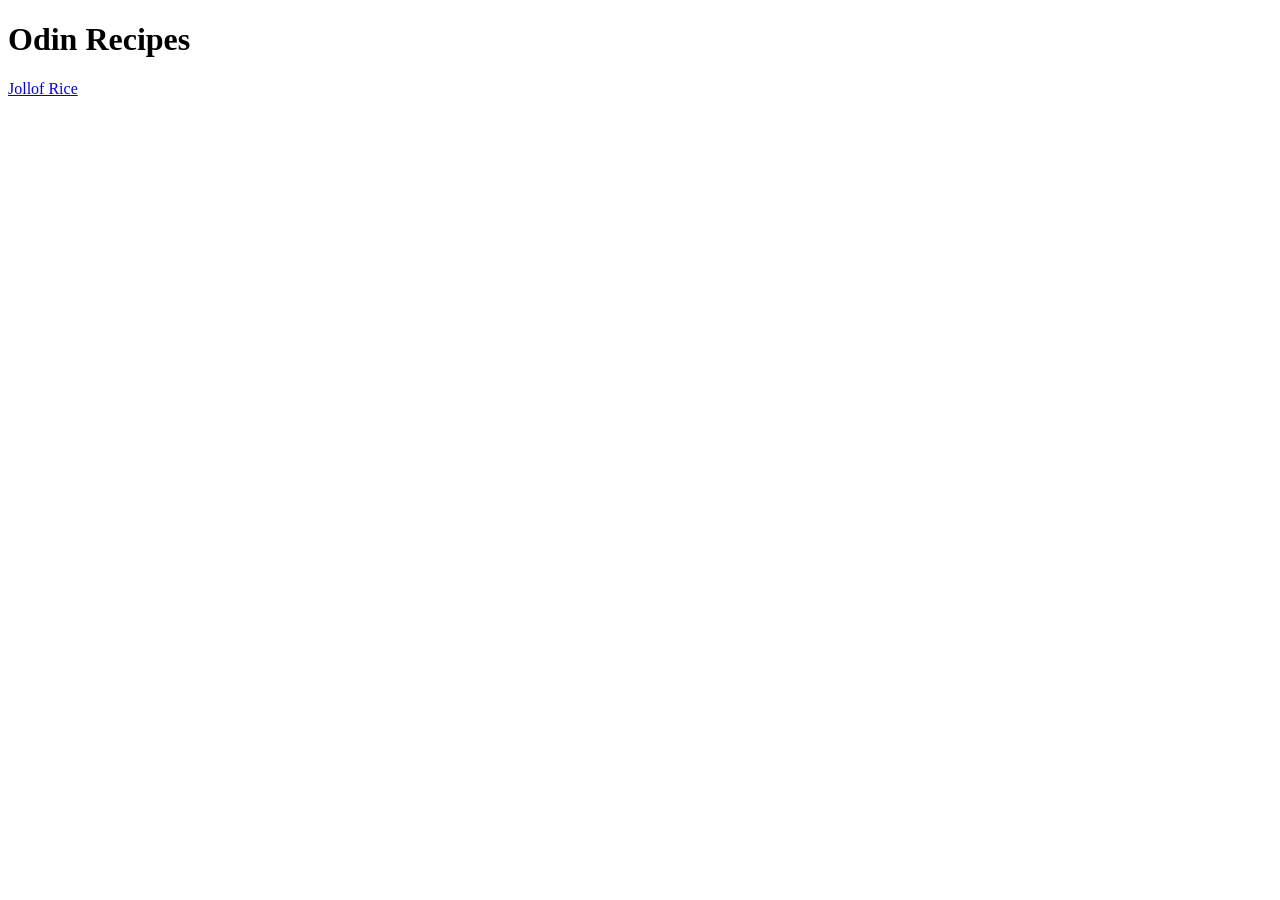
==== index.html @ c8228a38 "Display the home and recipe pages The home and recipe pages link together for easier navigation" ====
<!doctype html>
<html lang="en">
  <head>
    <meta charset="UTF-8" />
    <!-- <meta name="viewport" content="width=device-width, initial-scale=1.0"> -->
    <title>odin-recipes</title>
  </head>
  <body>
    <h1>Odin Recipes</h1>
    <a href="recipes/jollof.html">Jollof Rice</a>
  </body>
</html>
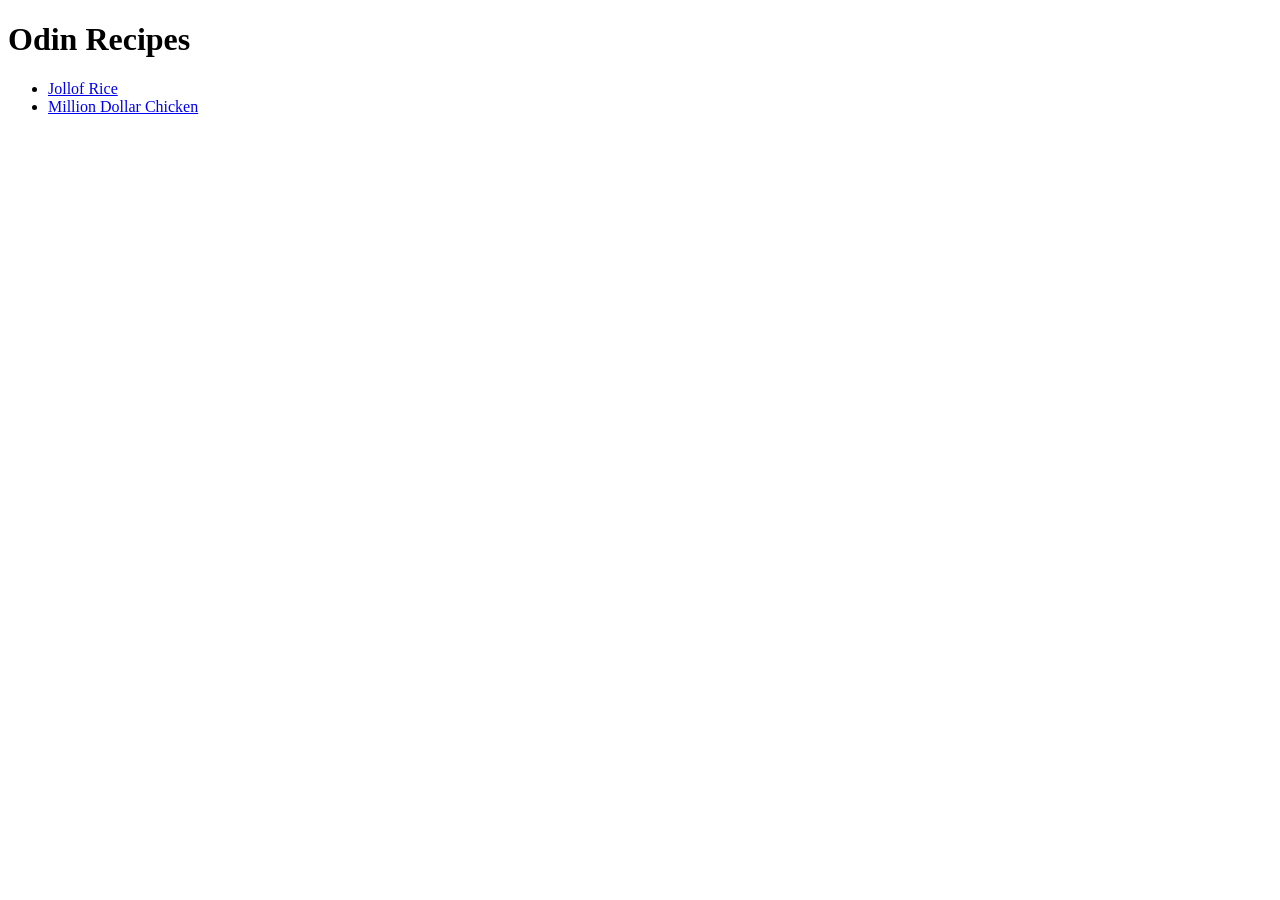
==== commit edd14278: "add the million dollar chicken html page" ====
--- a/index.html
+++ b/index.html
@@ -7,6 +7,11 @@
   </head>
   <body>
     <h1>Odin Recipes</h1>
-    <a href="recipes/jollof.html">Jollof Rice</a>
+    <ul>
+      <li><a href="recipes/jollof.html">Jollof Rice</a></li>
+      <li>
+        <a href="recipes/million_dollar_chicken.html">Million Dollar Chicken</a>
+      </li>
+    </ul>
   </body>
 </html>
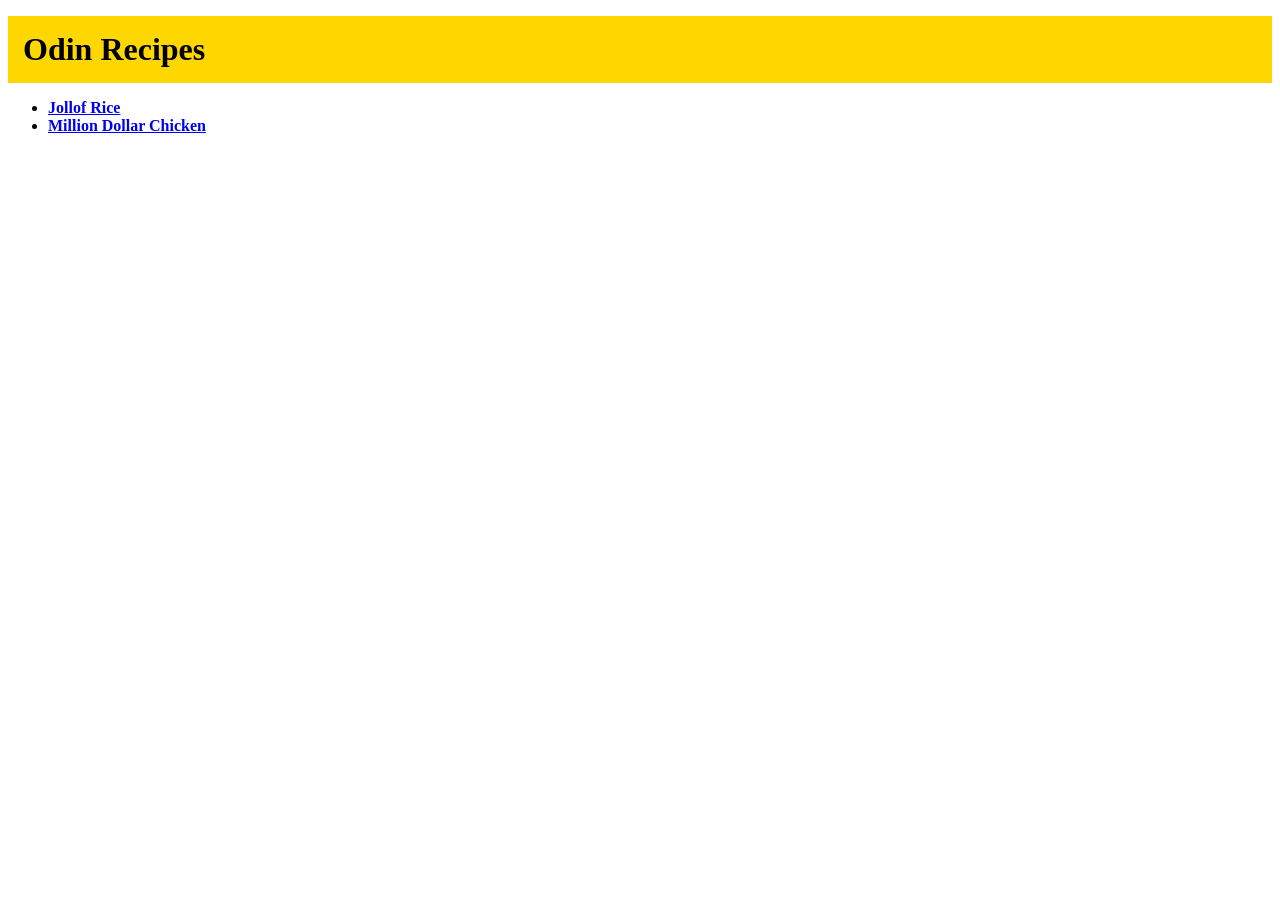
==== commit 4a0b1c6a: "Add style to the homepage" ====
--- a/index.html
+++ b/index.html
@@ -2,6 +2,7 @@
 <html lang="en">
   <head>
     <meta charset="UTF-8" />
+    <link rel="stylesheet" href="style.css" />
     <!-- <meta name="viewport" content="width=device-width, initial-scale=1.0"> -->
     <title>odin-recipes</title>
   </head>
--- a/style.css
+++ b/style.css
@@ -0,0 +1,12 @@
+* {
+  font-family: "Times New Roman", Times, serif;
+}
+h1 {
+  padding: 15px;
+  margin: 16px auto;
+  background-color: gold;
+}
+li {
+  font-weight: 600;
+  color: black;
+}
